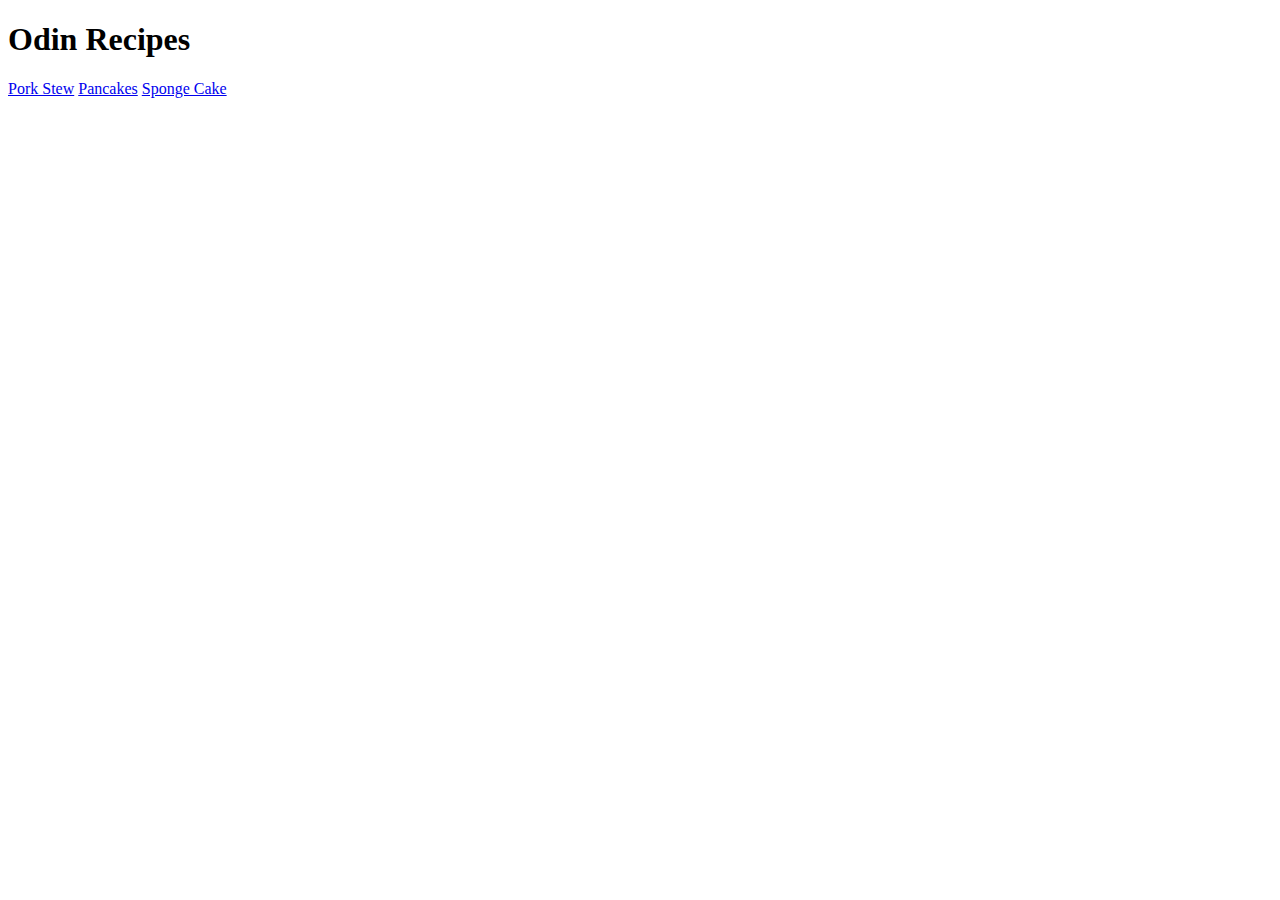
==== index.html @ 23745a4f "intial recipe page" ====
<!DOCTYPE html>
<html lang="en">
    <head>
        <meta charset="UTF-8">
        <title>Recipes</title>
    </head>
    <body>
        <h1>Odin Recipes</h1>
        <a href="./recipes/stew.html">Pork Stew</a>
        <a href="./recipes/pancakes.html">Pancakes</a>
        <a href="./recipes/spongecake.html">Sponge Cake</a>
    </body>
</html>
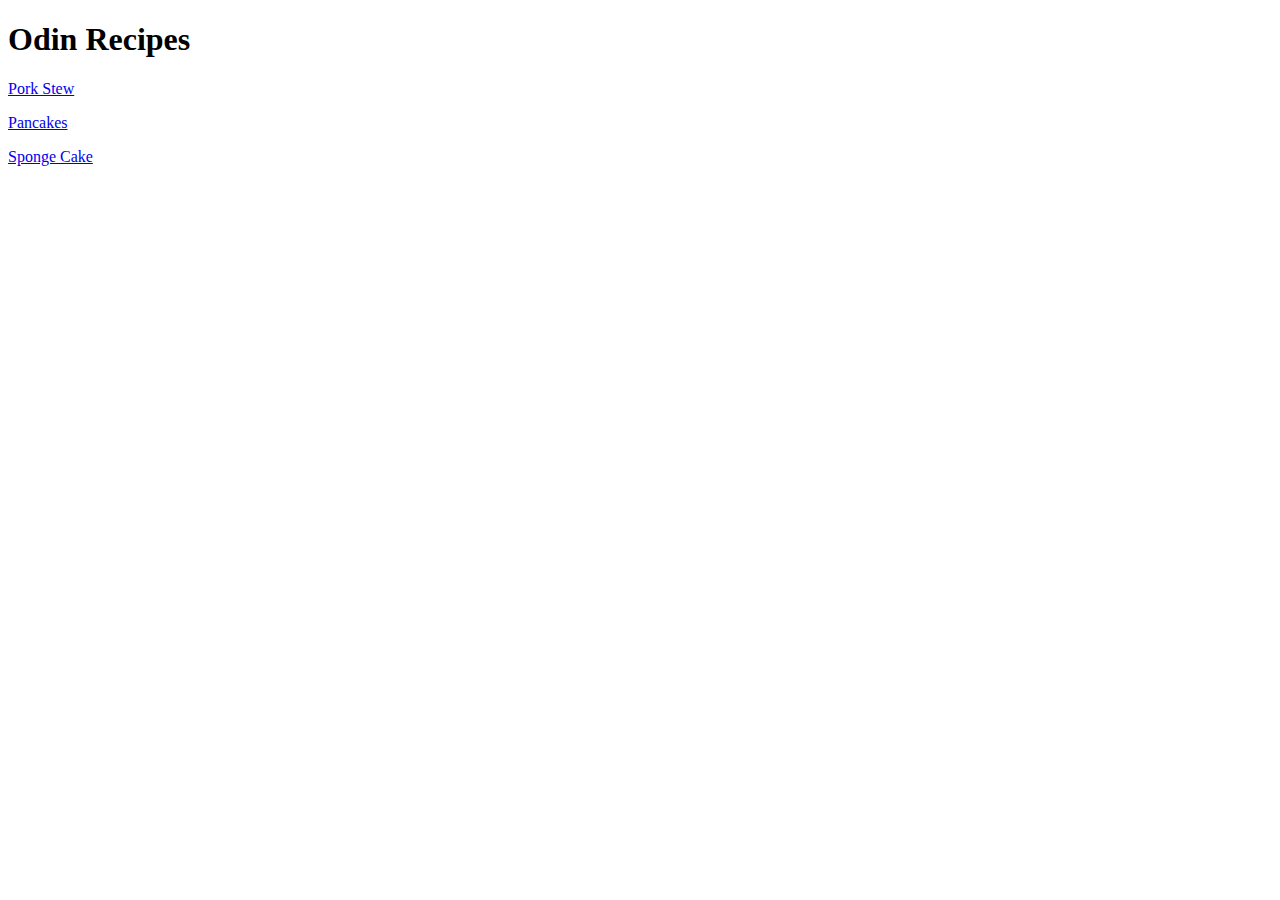
==== commit d1ef6968: "Add a css stylesheet for all pages" ====
--- a/index.html
+++ b/index.html
@@ -3,11 +3,15 @@
     <head>
         <meta charset="UTF-8">
         <title>Recipes</title>
+        <link rel="stylesheet" href="style.css">
     </head>
     <body>
         <h1>Odin Recipes</h1>
-        <a href="./recipes/stew.html">Pork Stew</a>
-        <a href="./recipes/pancakes.html">Pancakes</a>
-        <a href="./recipes/spongecake.html">Sponge Cake</a>
+        <p>
+            <a href="./recipes/stew.html">Pork Stew</a>
+        </p>
+
+        <p><a href="./recipes/pancakes.html">Pancakes</a></p>
+        <p><a href="./recipes/spongecake.html">Sponge Cake</a></p>
     </body>
 </html>